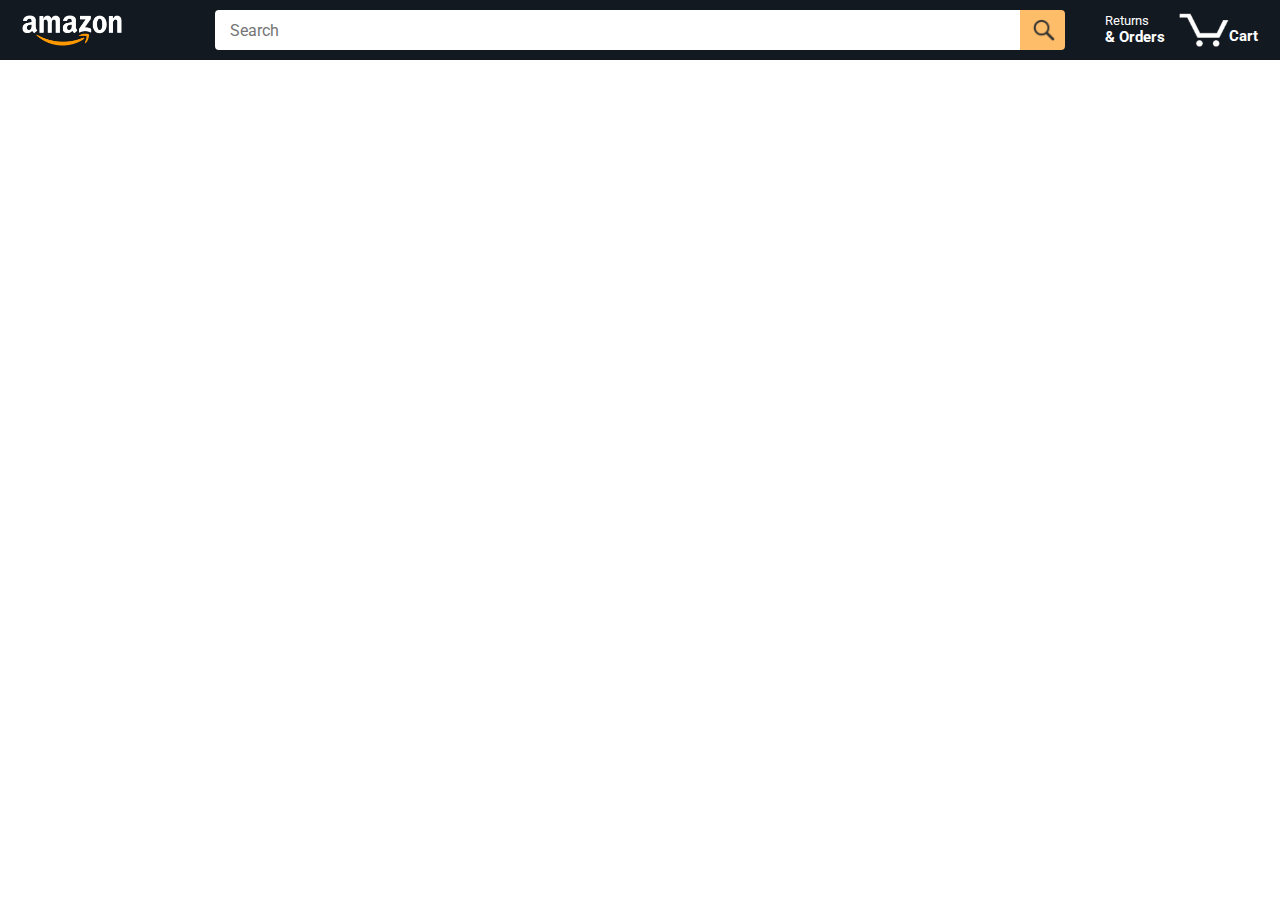
==== index.html @ 6e41c4e2 "Rename amazon.html to index.html" ====
<!DOCTYPE html>
<html>
  <head>
    <title>Amazon Project</title>

    <!-- This code is needed for responsive design to work.
      (Responsive design = make the website look good on
      smaller screen sizes like a phone or a tablet). -->
    <meta name="viewport" content="width=device-width, initial-scale=1">

    <!-- Load a font called Roboto from Google Fonts. -->
    <link rel="preconnect" href="https://fonts.googleapis.com">
    <link rel="preconnect" href="https://fonts.gstatic.com" crossorigin>
    <link href="https://fonts.googleapis.com/css2?family=Roboto:wght@400;500;700&display=swap" rel="stylesheet">

    <!-- Here are the CSS files for this page. -->
    <link rel="stylesheet" href="styles/shared/general.css">
    <link rel="stylesheet" href="styles/shared/amazon-header.css">
    <link rel="stylesheet" href="styles/pages/amazon.css">
  </head>
  <body>
    <div class="amazon-header">
      <div class="amazon-header-left-section">
        <a href="amazon.html" class="header-link">
          <img class="amazon-logo"
            src="images/amazon-logo-white.png">
          <img class="amazon-mobile-logo"
            src="images/amazon-mobile-logo-white.png">
        </a>
      </div>

      <div class="amazon-header-middle-section">
        <input class="search-bar" type="text" placeholder="Search">

        <button class="search-button">
          <img class="search-icon" src="images/icons/search-icon.png">
        </button>
      </div>

      <div class="amazon-header-right-section">
        <a class="orders-link header-link" href="orders.html">
          <span class="returns-text">Returns</span>
          <span class="orders-text">& Orders</span>
        </a>

        <a class="cart-link header-link" href="checkout.html">
          <img class="cart-icon" src="images/icons/cart-icon.png">
          <div class="cart-quantity js-cart-quantity"></div>
          <div class="cart-text">Cart</div>
        </a>
      </div>
    </div>
    
    <div class="main">
      <div class="products-grid  js-products-grid">
      </div>
    </div>
    
    <script src="/scripts/amazon.js" type="module"></script>
  </body>
</html>
---- styles/shared/general.css ----
body {
  font-family: Roboto, Arial;
  color: rgb(33, 33, 33);
  /* The <body> element has a default margin of 8px
     on all sides. This removes the default margins. */
  margin: 0;
}

/* <p> elements have a default margin on the top
   and bottom. This removes the default margins. */
p {
  margin: 0;
}

button {
  cursor: pointer;
}

select {
  cursor: pointer;
}

input, select, button {
  font-family: Roboto, Arial;
}

.button-primary {
  color: rgb(33, 33, 33);
  background-color: rgb(255, 216, 20);
  border: 1px solid rgb(252, 210, 0);
  border-radius: 8px;
  cursor: pointer;
  box-shadow: 0 2px 5px rgba(213, 217, 217, 0.5);
}

.button-primary:hover {
  background-color: rgb(247, 202, 0);
  border: 1px solid rgb(242, 194, 0);
}

.button-primary:active {
  background: rgb(255, 216, 20);
  border-color: rgb(252, 210, 0);
  box-shadow: none;
}

.button-secondary {
  color: rgb(33, 33, 33);
  background: white;
  border: 1px solid rgb(213, 217, 217);
  border-radius: 8px;
  cursor: pointer;
  box-shadow: 0 2px 5px rgba(213, 217, 217, 0.5);
}

.button-secondary:hover {
  background-color: rgb(247, 250, 250);
}

.button-secondary:active {
  background-color: rgb(237, 253, 255);
  box-shadow: none;
}

/* These styles will limit text to 2 lines. Anything
   beyond 2 lines will be replaced with "..."
   You can find this code by using an A.I. tool or by
   searching in Google.
   https://css-tricks.com/almanac/properties/l/line-clamp/ */
.limit-text-to-2-lines {
  display: -webkit-box;
  -webkit-line-clamp: 2;
  -webkit-box-orient: vertical;
  overflow: hidden;
}

.link-primary {
  color: rgb(1, 124, 182);
  cursor: pointer;
}

.link-primary:hover {
  color: rgb(196, 80, 0);
}

/* Styles for dropdown selectors. */
select {
  color: rgb(33, 33, 33);
  background-color: rgb(240, 240, 240);
  border: 1px solid rgb(213, 217, 217);
  border-radius: 8px;
  padding: 3px 5px;
  font-size: 15px;
  cursor: pointer;
  box-shadow: 0 2px 5px rgba(213, 217, 217, 0.5);
}

select:focus,
input:focus {
  outline: 2px solid rgb(255, 153, 0);
}
---- styles/shared/amazon-header.css ----
.amazon-header {
  background-color: rgb(19, 25, 33);
  color: white;
  padding-left: 15px;
  padding-right: 15px;

  display: flex;
  align-items: center;
  justify-content: space-between;

  position: fixed;
  top: 0;
  left: 0;
  right: 0;
  height: 60px;
}

.amazon-header-left-section {
  width: 180px;
}

@media (max-width: 800px) {
  .amazon-header-left-section {
    width: unset;
  }
}

.header-link {
  display: inline-block;
  padding: 6px;
  border-radius: 2px;
  cursor: pointer;
  text-decoration: none;
  border: 1px solid rgba(0, 0, 0, 0);
}

.header-link:hover {
  border: 1px solid white;
}

.amazon-logo {
  width: 100px;
  margin-top: 5px;
}

.amazon-mobile-logo {
  display: none;
}

@media (max-width: 575px) {
  .amazon-logo {
    display: none;
  }

  .amazon-mobile-logo {
    display: block;
    height: 35px;
    margin-top: 5px;
  }
}

.amazon-header-middle-section {
  flex: 1;
  max-width: 850px;
  margin-left: 10px;
  margin-right: 10px;
  display: flex;
}

.search-bar {
  flex: 1;
  width: 0;
  font-size: 16px;
  height: 38px;
  padding-left: 15px;
  border: none;
  border-top-left-radius: 4px;
  border-bottom-left-radius: 4px;
  border-top-right-radius: 0;
  border-bottom-right-radius: 0;
}

.search-button {
  background-color: rgb(254, 189, 105);
  border: none;
  width: 45px;
  height: 40px;
  border-top-right-radius: 4px;
  border-bottom-right-radius: 4px;
  flex-shrink: 0;
}

.search-icon {
  height: 22px;
  margin-left: 2px;
  margin-top: 3px;
}

.amazon-header-right-section {
  width: 180px;
  flex-shrink: 0;
  display: flex;
  justify-content: end;
}

.orders-link {
  color: white;
}

.returns-text {
  display: block;
  font-size: 13px;
}

.orders-text {
  display: block;
  font-size: 15px;
  font-weight: 700;
}

.cart-link {
  color: white;
  display: flex;
  align-items: center;
  position: relative;
}

.cart-icon {
  width: 50px;
}

.cart-text {
  margin-top: 12px;
  font-size: 15px;
  font-weight: 700;
}

.cart-quantity {
  color: rgb(240, 136, 4);
  font-size: 16px;
  font-weight: 700;

  position: absolute;
  top: 4px;
  left: 22px;
  
  width: 26px;
  text-align: center;
}
---- styles/pages/amazon.css ----
.main {
  margin-top: 60px;
}

.products-grid {
  display: grid;

  /* - In CSS Grid, 1fr means a column will take up the
       remaining space in the grid.
     - If we write 1fr 1fr ... 1fr; 8 times, this will
       divide the grid into 8 columns, each taking up an
       equal amount of the space.
     - repeat(8, 1fr); is a shortcut for repeating "1fr"
       8 times (instead of typing out "1fr" 8 times).
       repeat(...) is a special property that works with
       display: grid; */
  grid-template-columns: repeat(8, 1fr);
}

/* @media is used to create responsive design (making the
   website look good on any screen size). This @media
   means when the screen width is 2000px or less, we
   will divide the grid into 7 columns instead of 8. */
@media (max-width: 2000px) {
  .products-grid {
    grid-template-columns: repeat(7, 1fr);
  }
}

/* This @media means when the screen width is 1600px or
   less, we will divide the grid into 6 columns. */
@media (max-width: 1600px) {
  .products-grid {
    grid-template-columns: repeat(6, 1fr);
  }
}

@media (max-width: 1300px) {
  .products-grid {
    grid-template-columns: repeat(5, 1fr);
  }
}

@media (max-width: 1000px) {
  .products-grid {
    grid-template-columns: repeat(4, 1fr);
  }
}

@media (max-width: 800px) {
  .products-grid {
    grid-template-columns: repeat(3, 1fr);
  }
}

@media (max-width: 575px) {
  .products-grid {
    grid-template-columns: repeat(2, 1fr);
  }
}

@media (max-width: 450px) {
  .products-grid {
    grid-template-columns: 1fr;
  }
}

.product-container {
  padding-top: 40px;
  padding-bottom: 25px;
  padding-left: 25px;
  padding-right: 25px;

  border-right: 1px solid rgb(231, 231, 231);
  border-bottom: 1px solid rgb(231, 231, 231);

  display: flex;
  flex-direction: column;
}

.product-image-container {
  display: flex;
  justify-content: center;
  align-items: center;

  height: 180px;
  margin-bottom: 20px;
}

.product-image {
  /* Images will overflow their container by default. To
    prevent this, we set max-width and max-height to 100%
    so they stay inside their container. */
  max-width: 100%;
  max-height: 100%;
}

.product-name {
  height: 40px;
  margin-bottom: 5px;
}

.product-rating-container {
  display: flex;
  align-items: center;
  margin-bottom: 10px;
}

.product-rating-stars {
  width: 100px;
  margin-right: 6px;
}

.product-rating-count {
  color: rgb(1, 124, 182);
  cursor: pointer;
  margin-top: 3px;
}

.product-price {
  font-weight: 700;
  margin-bottom: 10px;
}

.product-quantity-container {
  margin-bottom: 17px;
}

.product-spacer {
  flex: 1;
}

.added-to-cart {
  color: rgb(6, 125, 98);
  font-size: 16px;

  display: flex;
  align-items: center;
  margin-bottom: 8px;

  /* At first, the "Added to cart" message will
     be invisible. Use JavaScript to change the
     opacity and make it visible. */
  opacity: 0;
}

.added-to-cart.visible{

  opacity: 1;
}

.added-to-cart img {
  height: 20px;
  margin-right: 5px;
}

.add-to-cart-button {
  width: 100%;
  padding: 8px;
  border-radius: 50px;
}
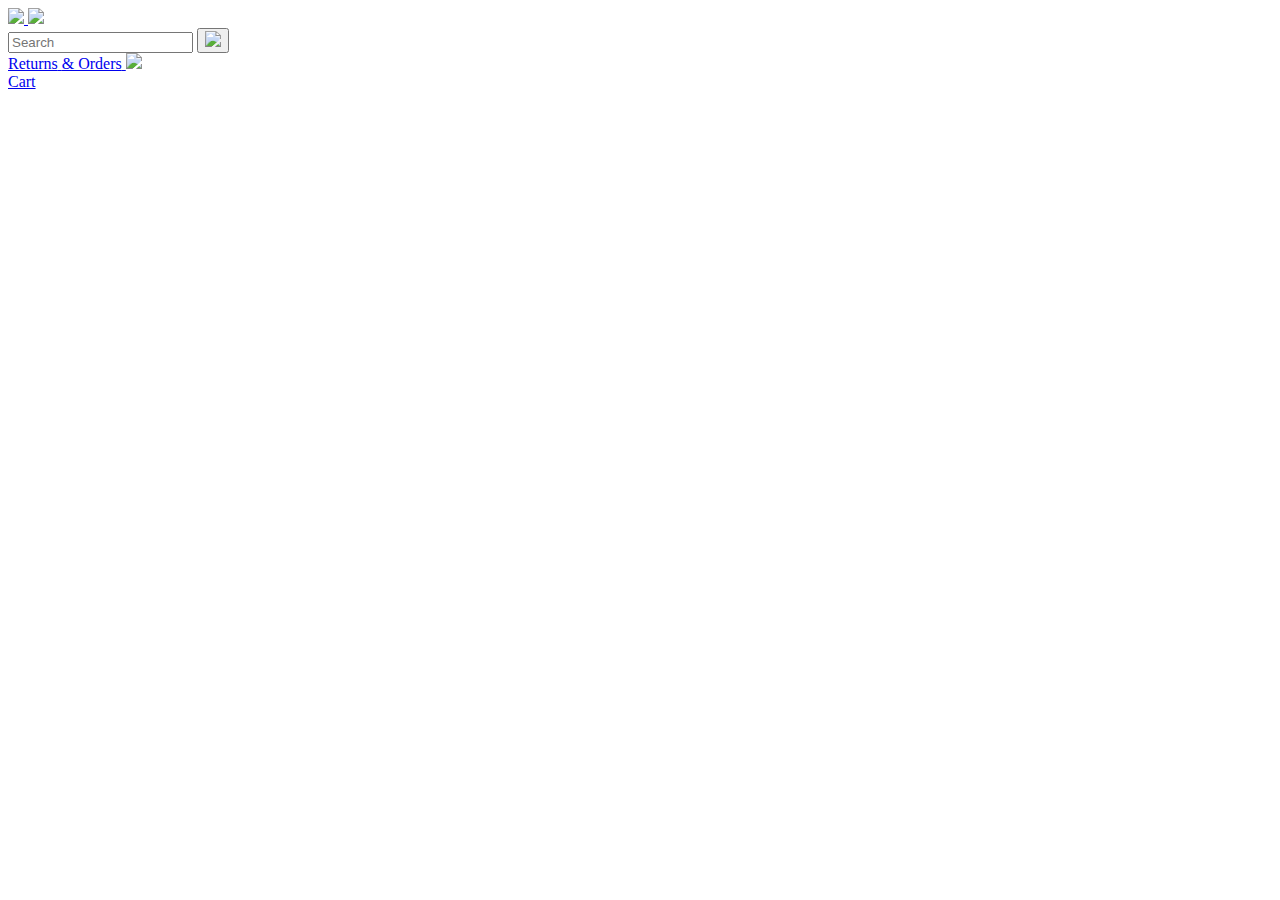
==== commit 3774724b: "Update index.html" ====
--- a/index.html
+++ b/index.html
@@ -2,6 +2,7 @@
 <html>
   <head>
     <title>Amazon Project</title>
+    <base href="/amazon-clone-static/">
 
     <!-- This code is needed for responsive design to work.
       (Responsive design = make the website look good on
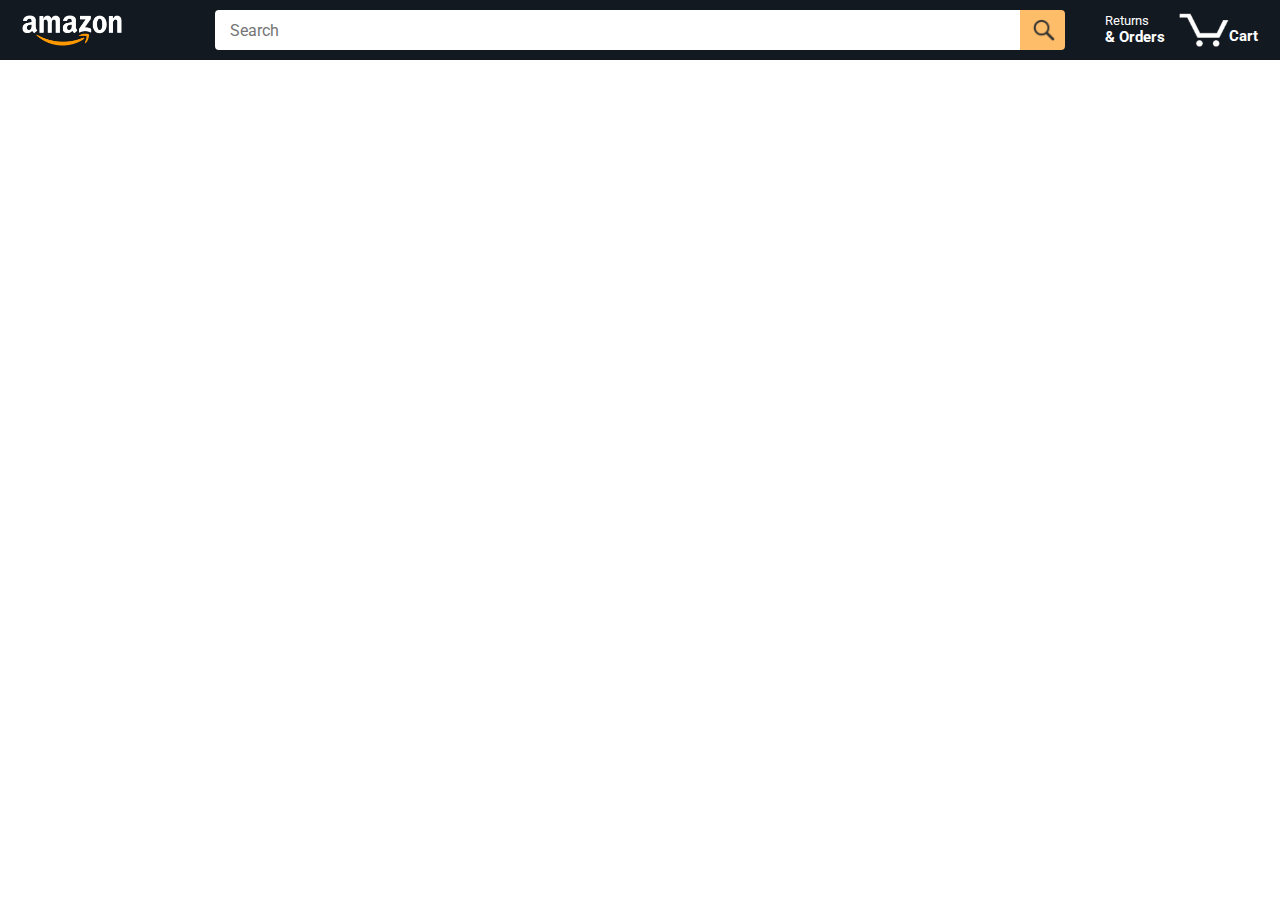
==== commit 5478b45f: "Update index.html" ====
--- a/index.html
+++ b/index.html
@@ -2,7 +2,6 @@
 <html>
   <head>
     <title>Amazon Project</title>
-    <base href="/amazon-clone-static/">
 
     <!-- This code is needed for responsive design to work.
       (Responsive design = make the website look good on
@@ -57,6 +56,6 @@
       </div>
     </div>
     
-    <script src="/scripts/amazon.js" type="module"></script>
+    <script src="amazon-clone-static/scripts/amazon.js" type="module"></script>
   </body>
 </html>
